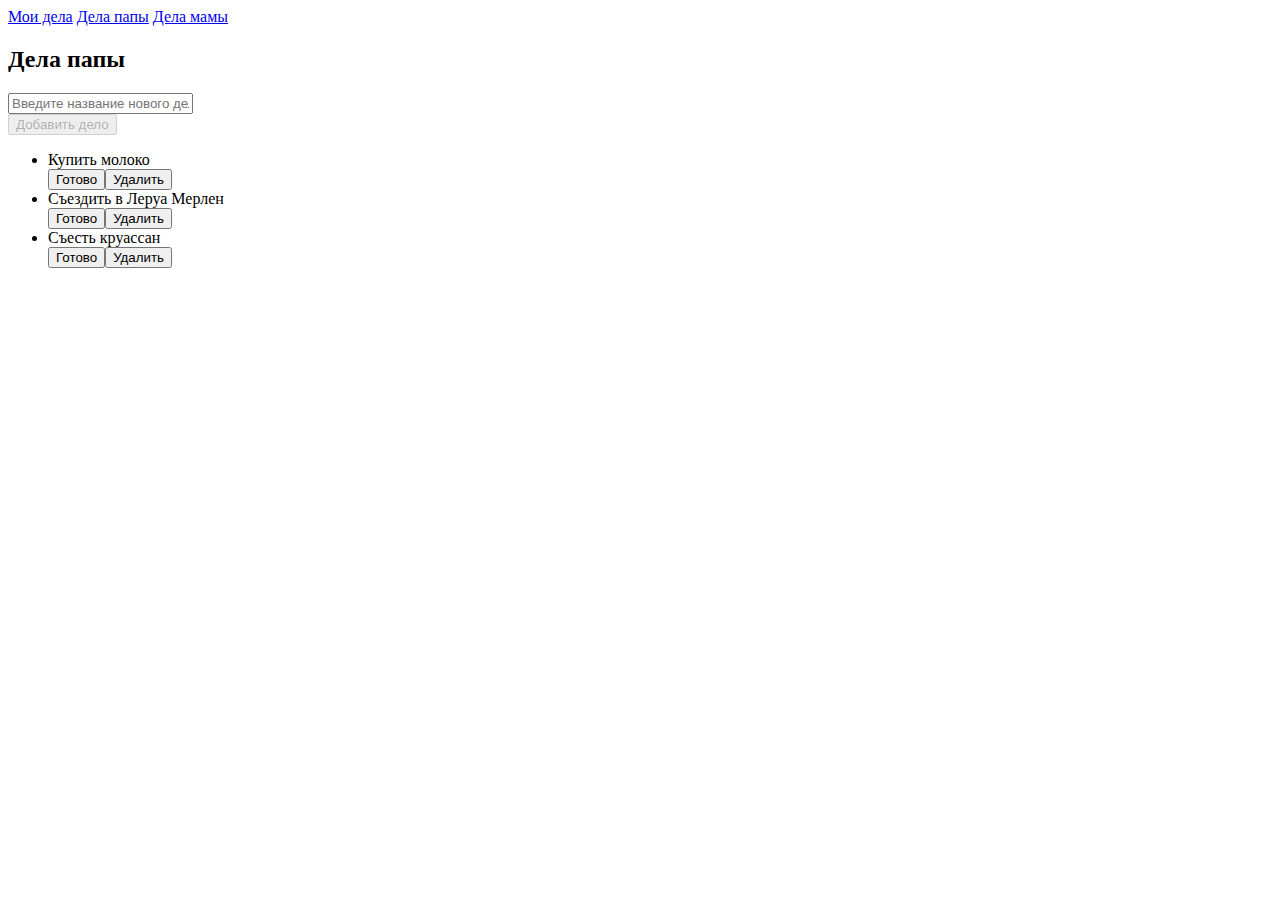
==== dad.html @ 351f22c2 "8 folder" ====
<!DOCTYPE html>
<html lang="ru">
<head>
    <meta charset="UTF-8">
    <meta http-equiv="X-UA-Compatible" content="IE=edge">
    <meta name="viewport" content="width=device-width, initial-scale=1.0 shrink-to-fit=no">
    <link 
        rel="stylesheet" 
        href="https://cdn.jsdelivr.net/npm/bootstrap@4.5.3/dist/css/bootstrap.min.css"
        integrity="sha384-TX8t27EcRE3e/ihU7zmQxVncDAy5uIKz4rEkgIXeMed4M0jlfIDPvg6uqKI2xXr2"
        crossorigin="anonymous">
    <script defer src="/todo-app.js"></script>
    <script>
        document.addEventListener('DOMContentLoaded', function() {
            createTodoApp(document.getElementById('todo-app'), 'Дела папы');
        });
    </script>
    <title>TODO</title>
</head>
<body>
    <div class="container mb-5">
        <nav class="nav">
            <a href="index.html" class="nav-link">Мои дела</a>
            <a href="dad.html" class="nav-link">Дела папы</a>
            <a href="mom.html" class="nav-link">Дела мамы</a>
        </nav>
    </div>
    <div class="container" id="todo-app"></div>
</body>
</html>
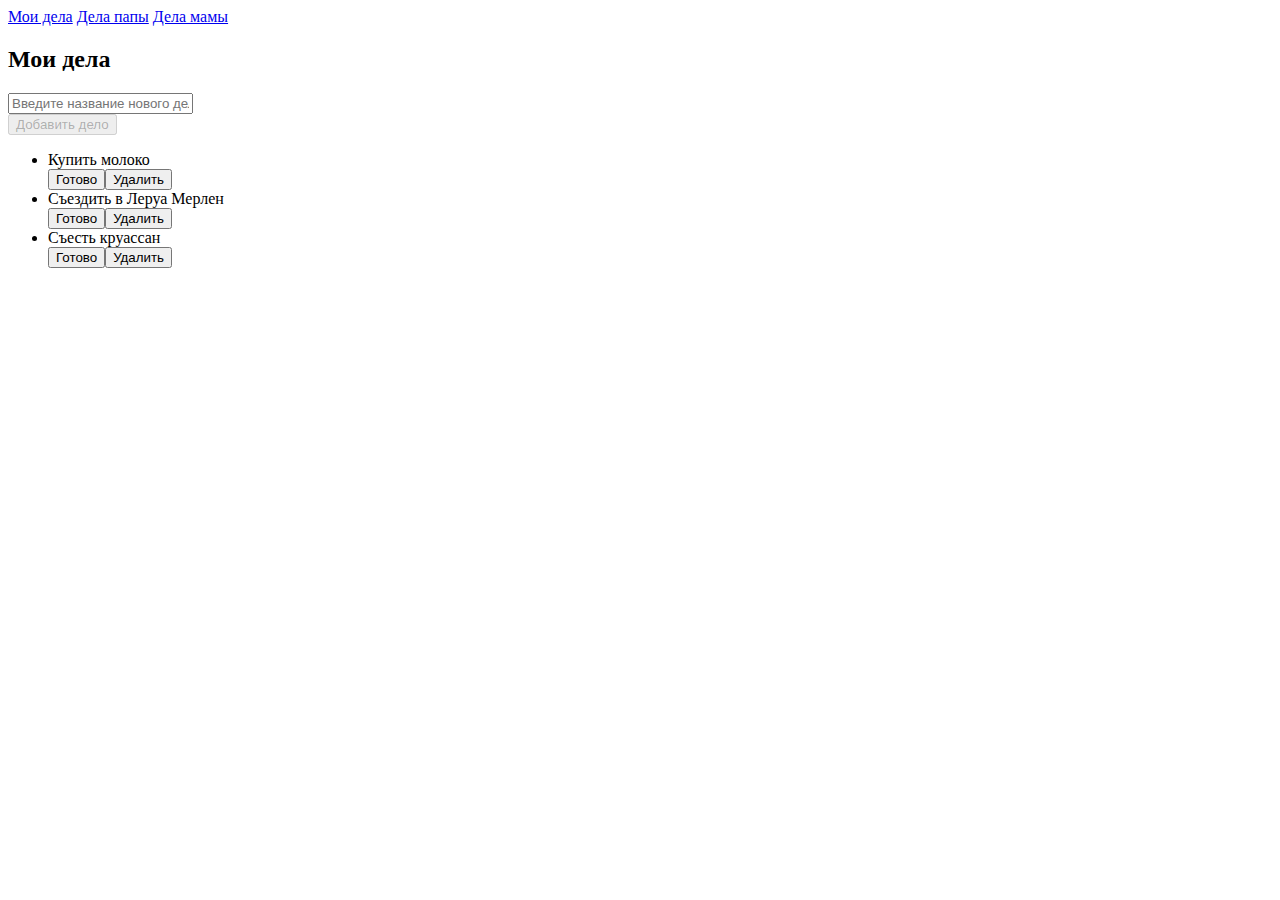
==== commit 1b4aa92c: "8 folder" ====
--- a/dad.html
+++ b/dad.html
@@ -12,8 +12,21 @@
     <script defer src="/todo-app.js"></script>
     <script>
         document.addEventListener('DOMContentLoaded', function() {
-            createTodoApp(document.getElementById('todo-app'), 'Дела папы');
-        });
+            createTodoApp(document.getElementById('todo-app'), 'Мои дела',[
+        {
+            name: 'Купить молоко',
+            done: true
+        },
+        {
+            name: 'Съездить в Леруа Мерлен',
+            done: false
+        },
+        {
+            name: 'Съесть круассан',
+            done: true
+        }
+    ], 'itemList');
+        }); 
     </script>
     <title>TODO</title>
 </head>
